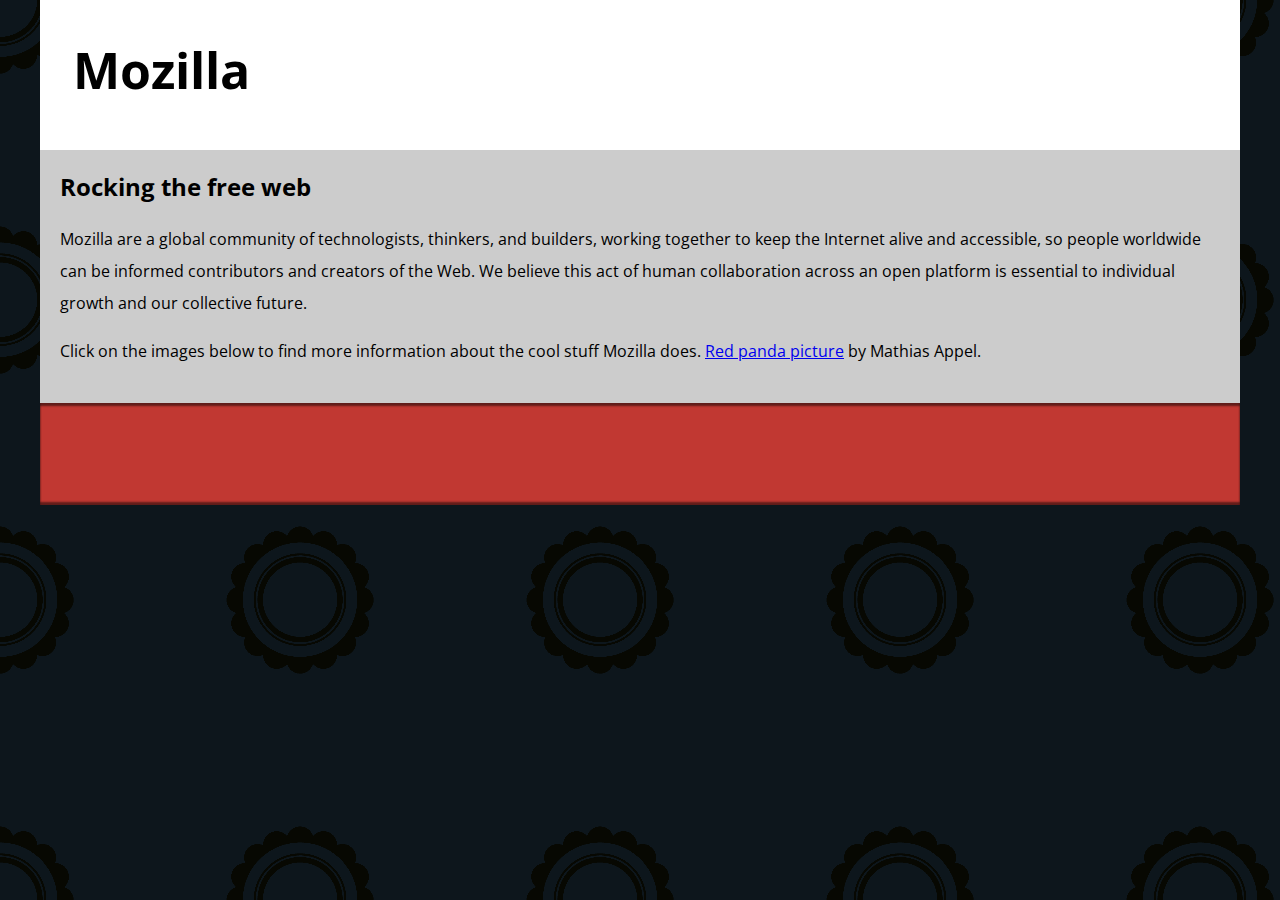
==== Assignment-2-Part1/index.html @ 8a17223a "Added assignment files" ====
<!DOCTYPE html>
<html lang="en-US">
  <head>
    <meta charset="utf-8">
    <meta name="viewport" content="width=device-width">
    <title>Mozilla splash page</title>
    <link href='https://fonts.googleapis.com/css?family=Open+Sans:400,700' rel='stylesheet' type='text/css'>
    <style>
      /* header and body setup */

      html {
        font-family: 'Open Sans', sans-serif;
        background: url(pattern.png);
      }

      body {
        width: 100%;
        max-width: 1200px;
        margin: 0 auto;
        background-color: white;
        position: relative;
      }

      /* Header styling */

      header {
        height: 150px;
      }

      header img {
        width: 100px;
        position: absolute;
        right: 32.5px;
        top: 32.5px;
      }

      h1 {
        font-size: 50px;
        line-height: 140px;
        margin: 0 0 0 32.5px;
      }

      /* main section and video styling */

      main {
        background: #ccc;
      }

      article {
        padding: 20px;
      }

      h2 {
        margin-top: 0;
      }

      p {
        line-height: 2;
      }

      iframe {
        float: left;
        margin: 0 20px 20px 0;
        max-width: 100%;
      }

      /* further info links */

      .further-info {
        clear: left;
        padding: 40px 0;
        background: #c13832;
        box-shadow: inset 0 3px 2px rgba(0,0,0,0.5),
                    inset 0 -3px 2px rgba(0,0,0,0.5);
      }

      .further-info a {
        width: 25%;
        display: block;
        float: left;
      }

      .further-info img {
        max-width: 100%;
      }

      .clearfix {
        clear: both;
      }

      /* Red panda image */

      .red-panda img {
        display: block;
        max-width: 100%;
      }
    </style>
  </head>
  <body>
    <header>
      <h1>Mozilla</h1>
      <!-- insert <img> element, link to the small
          version of the Firefox logo -->

    </header>

    <main>
      <article>
        <!-- insert iframe from youtube -->

        <h2>Rocking the free web</h2>

        <p>Mozilla are a global community of technologists, thinkers, and builders, working together to keep the Internet alive and accessible, so people worldwide can be informed contributors and creators of the Web. We believe this act of human collaboration across an open platform is essential to individual growth and our collective future.</p>

        <p>Click on the images below to find more information about the cool stuff Mozilla does. <a href="https://www.flickr.com/photos/mathiasappel/21675551065/">Red panda picture</a> by Mathias Appel.</p>
      </article>

      <div class="further-info">
        <!-- insert images with srcsets and sizes -->
        <a href="https://www.mozilla.org/en-US/firefox/new/">
          <img>
        </a>
        <a href="https://www.mozilla.org/">
          <img>
        </a>
        <a href="https://addons.mozilla.org/">
          <img>
        </a>
        <a href="https://developer.mozilla.org/en-US/">
          <img>
        </a>
        <div class="clearfix"></div>
      </div>

      <div class="red-panda">
        <!-- insert picture element -->
      </div>

    </main>
  </body>
</html>
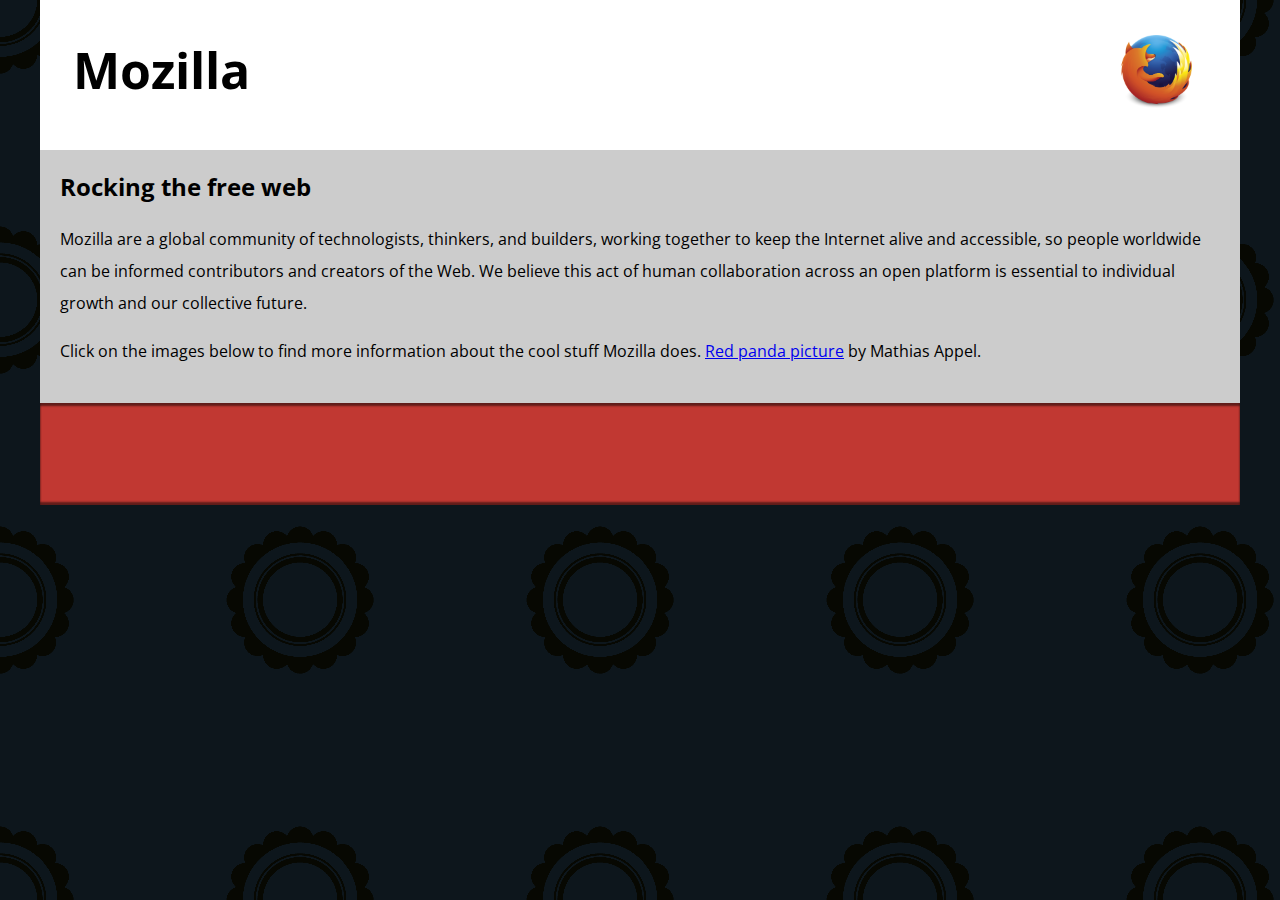
==== commit 237773ad: "changed image sizing" ====
--- a/Assignment-2-Part1/index.html
+++ b/Assignment-2-Part1/index.html
@@ -1,3 +1,10 @@
+<!--
+	Name: Teigan Pritchard
+	File: index.html
+	Date: 2025/02/06
+	A very brief description of the file.
+	-->
+
 <!DOCTYPE html>
 <html lang="en-US">
   <head>
@@ -99,8 +106,7 @@
   <body>
     <header>
       <h1>Mozilla</h1>
-      <!-- insert <img> element, link to the small
-          version of the Firefox logo -->
+      <img src="firefox_logo-only_RGB.png" alt="firefox logo">
 
     </header>
 
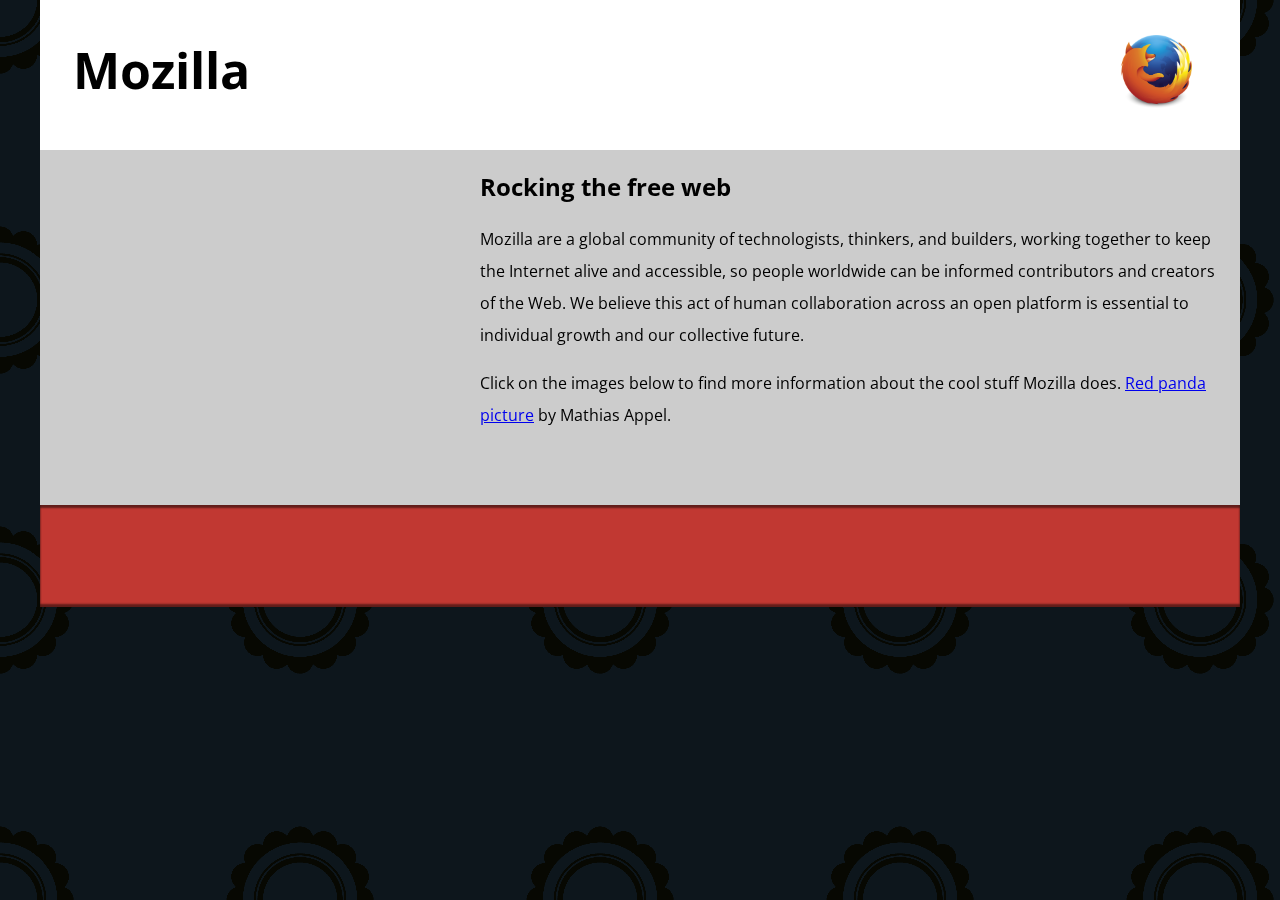
==== commit c192c711: "inserted youtube player" ====
--- a/Assignment-2-Part1/index.html
+++ b/Assignment-2-Part1/index.html
@@ -112,7 +112,9 @@
 
     <main>
       <article>
-        <!-- insert iframe from youtube -->
+        <iframe width="400" height="315" src="https://www.youtube.com/embed/ojcNcvb1olg?si=4z1pwN7WLqIe1wun" title="YouTube video player"
+        frameborder="0" allow="accelerometer; autoplay; clipboard-write; encrypted-media; gyroscope; picture-in-picture; web-share" 
+        referrerpolicy="strict-origin-when-cross-origin" allowfullscreen></iframe>
 
         <h2>Rocking the free web</h2>
 
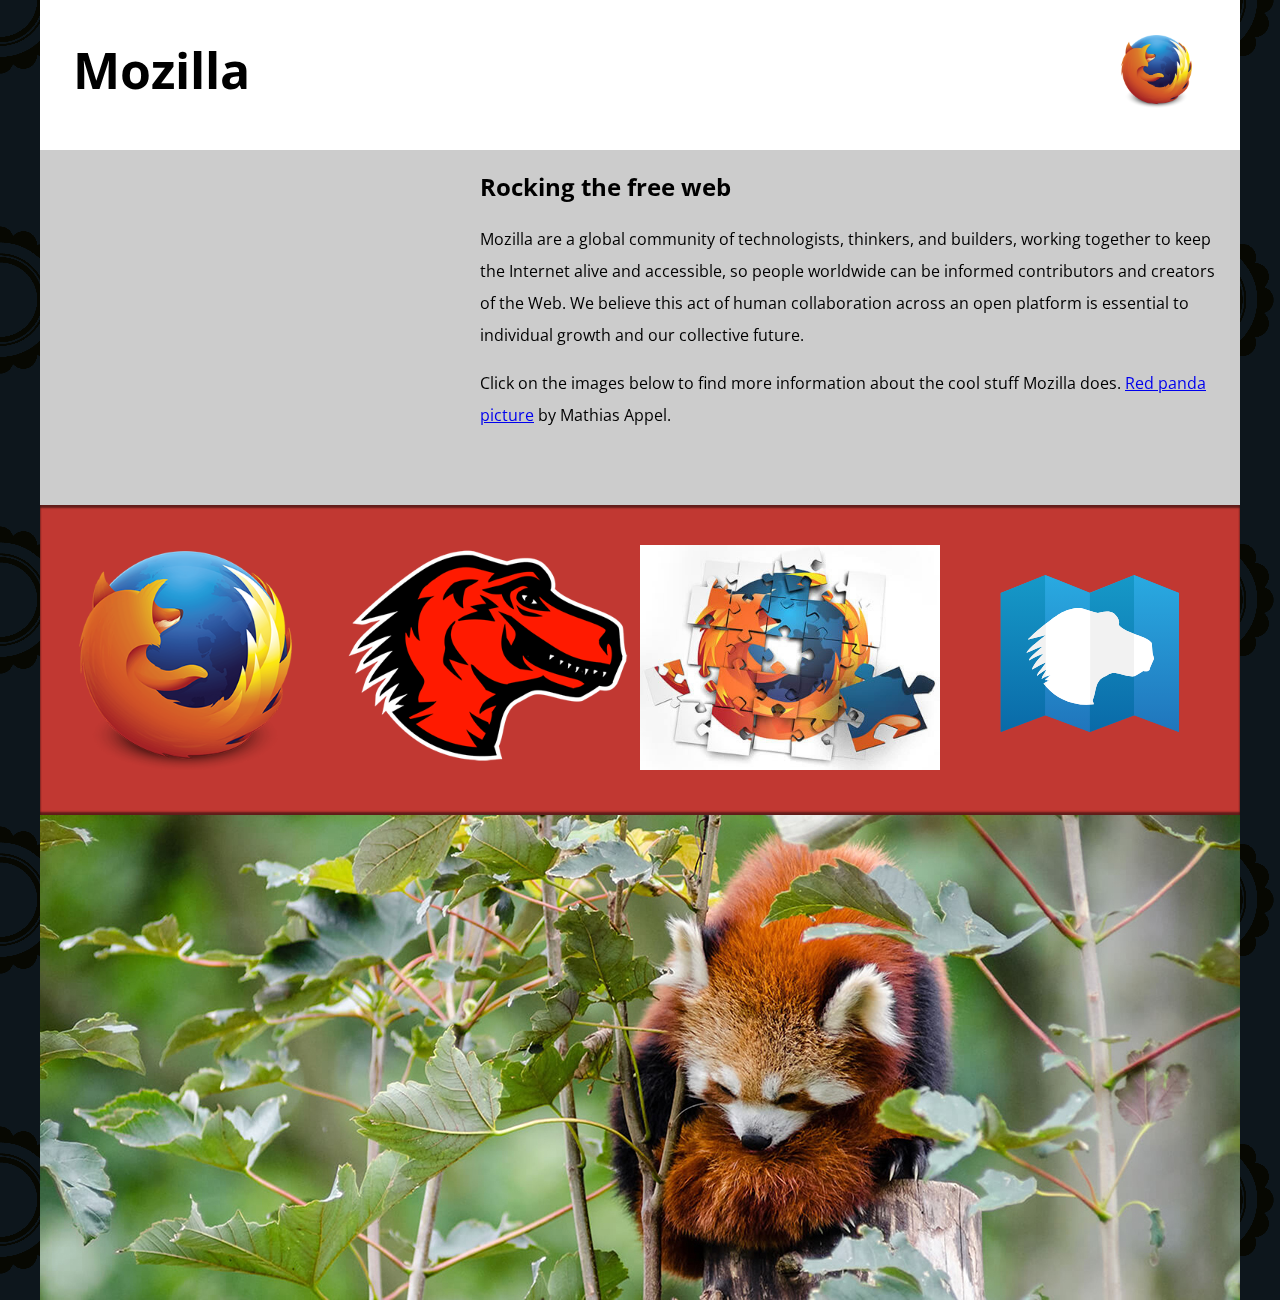
==== commit ab0f1aca: "added all images" ====
--- a/Assignment-2-Part1/index.html
+++ b/Assignment-2-Part1/index.html
@@ -126,22 +126,22 @@
       <div class="further-info">
         <!-- insert images with srcsets and sizes -->
         <a href="https://www.mozilla.org/en-US/firefox/new/">
-          <img>
+          <img src = "firefox_logo-only_RGB-400.png" alt = "firefox logo">
         </a>
         <a href="https://www.mozilla.org/">
-          <img>
+          <img src = "mozilla-dinosaur-head-400.png" alt = "mozilla dinosaur head">
         </a>
         <a href="https://addons.mozilla.org/">
-          <img>
+          <img src = "firefox-addons-400.jpg" alt = "firefox addons">
         </a>
         <a href="https://developer.mozilla.org/en-US/">
-          <img>
+          <img src = "mdn.svg" alt = "mdn">
         </a>
         <div class="clearfix"></div>
       </div>
 
       <div class="red-panda">
-        <!-- insert picture element -->
+        <img src="red-panda-1200.jpg" alt="red-panda">
       </div>
 
     </main>
